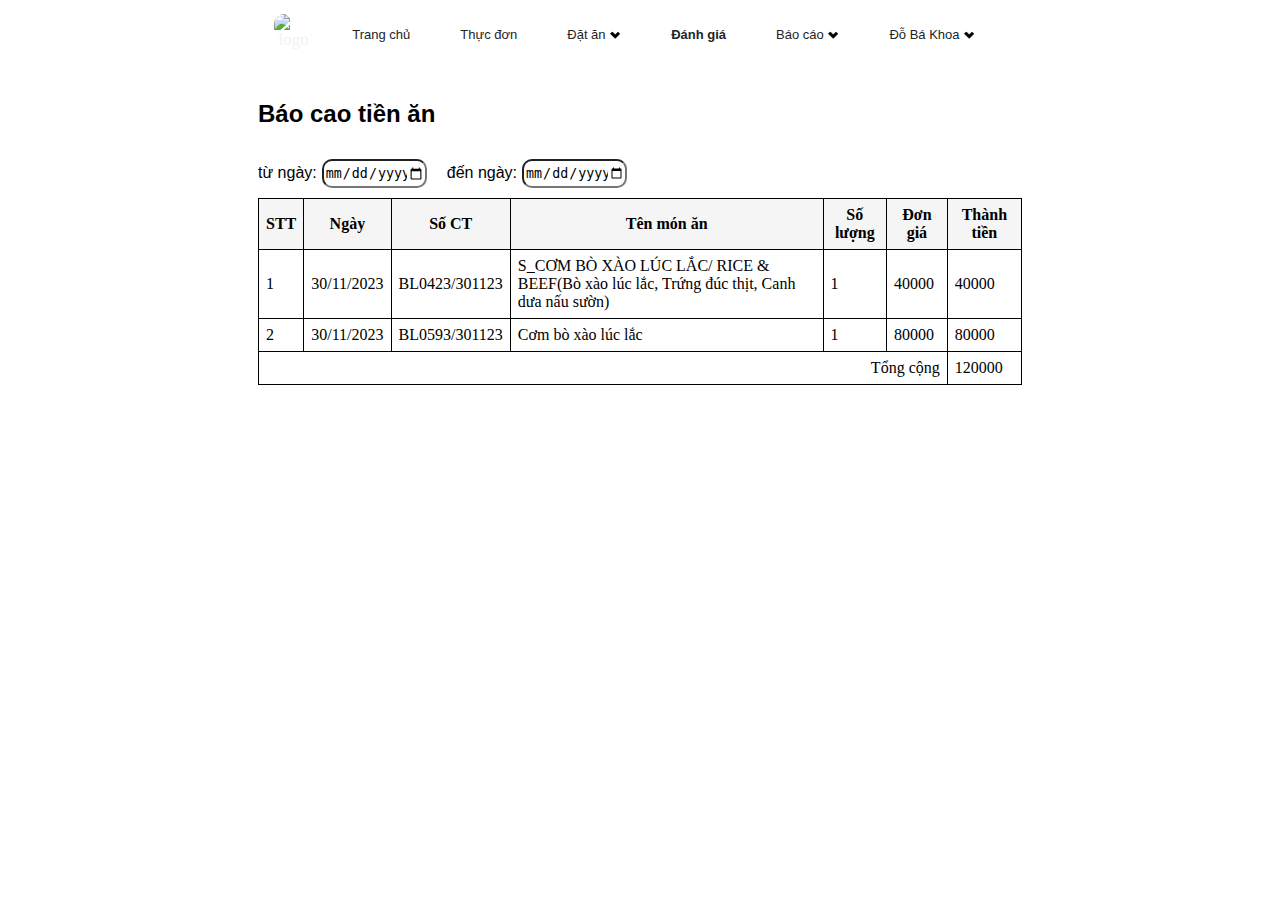
==== html/BaoCao.html @ 77702313 "Add files via upload" ====
<!DOCTYPE html>
<html lang="en">
<head>
    <meta charset="UTF-8">
    <meta name="viewport" content="width=device-width, initial-scale=1.0">
    <title>Document</title>
    <link rel="stylesheet" href="../css/datan.css">
</head>
<body>
    <div class="container-fluid">
        <header class="d-flex fixed-header">
            <div>
                <img src="https://canteen.theolympiaschools.edu.vn/Graphics/OlympiaSchoolLogo.svg" alt="logo">
            </div>
            <div class="d-flex navbar">
                <div>
                    <a class="navbar-a" href="../datan.html">Trang chủ</a>
                </div>
                <div>
                    <a class="navbar-a" href="">Thực đơn</a>
                </div>
                <div class="dropdown">
                    <a class="navbar-a" href="">Đặt ăn <img src="../image/arrow_icon.png" alt="arrow_icon" class="icon"></a>
                    <div class="dropdown-content">
                        <a class="navbar-a" href="">Đặt ăn</a>
                        <br>
                        <a class="navbar-a" href="">Không đặt ăn</a>
                        <br>
                        <a class="navbar-a" href="">Xem lại</a>
                    </div>
                </div>
                <div>
                    <a class="navbar-a bold" href="">Đánh giá</a>
                </div>
                <div class="dropdown">
                    <a class="navbar-a" href="">Báo cáo <img src="../image/arrow_icon.png" alt="arrow_icon" class="icon"></a>
                    <div class="dropdown-content">
                        <a class="navbar-a" href="">Báo cáo đặt ăn</a>
                        <br>
                        <a class="navbar-a" href="">Báo cáo thực đơn</a>
                    </div>
                </div>
                <div class="dropdown">
                    <a class="navbar-a" href="">Đỗ Bá Khoa <img src="../image/arrow_icon.png" alt="arrow_icon" class="icon"></a>
                    <div class="dropdown-content">
                        <a class="navbar-a" href=""><img src="../image/info_icon.png" alt="arrow_icon" width="10px" height="10px"> Thông tin</a>
                        <br>
                        <a class="navbar-a" href=""><img src="../image/lock_icon.png" alt="arrow_icon" width="10px" height="10px"> Đổi mật khẩu</a>
                        <br>
                        <a class="navbar-a" href=""><img src="../image/logout_icon.png" alt="arrow_icon" width="10px" height="10px"> Đăng xuất</a>
                    </div>
                </div>
            </div>
        </header>
        <h2 style="margin-top: 100px;">Báo cao tiền ăn</h2>
        <div class="d-flex">
            <p>từ ngày:</p>
            <input type="date" class="date">
            <p>đến ngày:</p>
            <input type="date" class="date">
        </div>
        <table class="">
            <tr>
                <th>STT</th>
                <th>Ngày</th>
                <th>Số CT</th>
                <th>Tên món ăn</th>
                <th>Số lượng</th>
                <th>Đơn giá</th>
                <th>Thành tiền</th>
            </tr>
            <tr>
                <td>1</td>
                <td>30/11/2023</td>
                <td>BL0423/301123</td>
                <td>S_CƠM BÒ XÀO LÚC LẮC/ RICE & BEEF(Bò xào lúc lắc, Trứng đúc thịt, Canh dưa nấu sườn)</td>
                <td>1</td>
                <td>40000</td>
                <td>40000</td>
            </tr>
            <tr>
                <td>2</td>
                <td>30/11/2023</td>
                <td>BL0593/301123</td>
                <td>Cơm bò xào lúc lắc</td>
                <td>1</td>
                <td>80000</td>
                <td>80000</td>
            </tr>
            <tr>
                <td colspan="6" style="text-align: right;">Tổng cộng</td>
                <td>120000</td>
            </tr>
        </table>
    </div>
</body>
</html>
---- css/datan.css ----
body {
    background-color: #FFFFFF;
}
.container-fluid {
    margin-left: 250px;
    margin-right: 250px;
}
.container {
    display: flex;
    flex-wrap: wrap;
    justify-content: space-between;
}

.container > div {
    width: 300px;
    margin: 10px;
    background-color: #FFFFFF;
    height: 260px;
    border-radius: 10px;
    box-shadow: #e4e4e4 4px 4px 6px;
}

img {
    border-top-right-radius: 10px;
    border-top-left-radius: 10px;
}
.content {
    margin-left: 10px;
}
.dropdown-content-imformation {
    font-size: medium;
}
.navbar {
    margin-top: 10px;
    margin-right: 10px;
    width: 100%;
    justify-content: flex-end;
    gap: 50px;
}
.navbar-a {
    text-decoration: none;
    color: #212529;
    font-size: small;
}
.navbar-a:hover {
    color: rgb(162, 0, 162);
}
.d-flex {
    display: flex;
}
.dropdown {
    position: relative;
    display: inline-block;
}
  
.dropdown-content {
    display: none;
    position: fixed;
    background-color: #ffffff;
    min-width: 160px;
    padding: 12px 16px;
    z-index: 1;
    border-radius: 7px;
    text-align: left;
}
.dropdown:hover .dropdown-content {
    display: block;
}
.icon {
    width: 12px;
    height: 8px;
}
.fixed-header {
    z-index: 10;
    overflow: hidden;
    background-color: rgb(255, 255, 255);
    position: fixed;
    top: 0;
}
header > div {
    float: left;
    color: #f2f2f2;
    text-align: center;
    padding: 14px 16px;
    text-decoration: none;
    font-size: 17px;
}

.show {
    /* display: fixed; */
}

#btn{
    /* position: fixed;
    right: 270px;
    top: 650px;
    z-index: 999; */
    display: none;
}
.up-button > img {
    width: 40px;
    height: 40px;
}
p {
    font-family: Arial, Helvetica, sans-serif;
}
a {
    font-family: Arial, Helvetica, sans-serif;
    margin-top: 3px;
}
.dropdown-content > a {
    margin-top: 5px;
    margin-bottom: 10px;
}
h1,h2,h3,h4 {
    font-family: Arial, Helvetica, sans-serif;
}




/* Phan danh gia */
.date {
    border-radius: 10px;
    height: 25px;
    width: 100px;
    margin-top: 11px;
    margin-left: 5px;
    margin-right: 20px;
}
.img-food {
    width: 180px;
    height: 120px;
    border-radius: 10px;
    margin: 15px;
}
.food-card {
    z-index: 1;
    border-radius: 10px;
    width: 850px;
    height: 150px;
    box-shadow: 0px 8px 16px 0px rgba(0,0,0,0.2);
    margin: 30px;
}
.about-food {
    font-size: 11px;
    margin-top: -5px;
    margin-right: 10px;
    margin-left: 20px;
}

.bold {
    font-weight: bold;
}
.zoom {
    transition: 0.2s;
}
.zoom:hover {
    transform: scale(1.05);
}
.zoom:hover .price {
    display: block;
}
.price {
 display: none;
}



/* Bao cao */
table {
    width: 100%;
    border-collapse: collapse;
}

table td, table th {
    border: 1px solid black;
    padding: 7px;
}

table th {
    background-color: #F5F5F5
}

table tr:hover {
    background-color: #d3d3d3
}
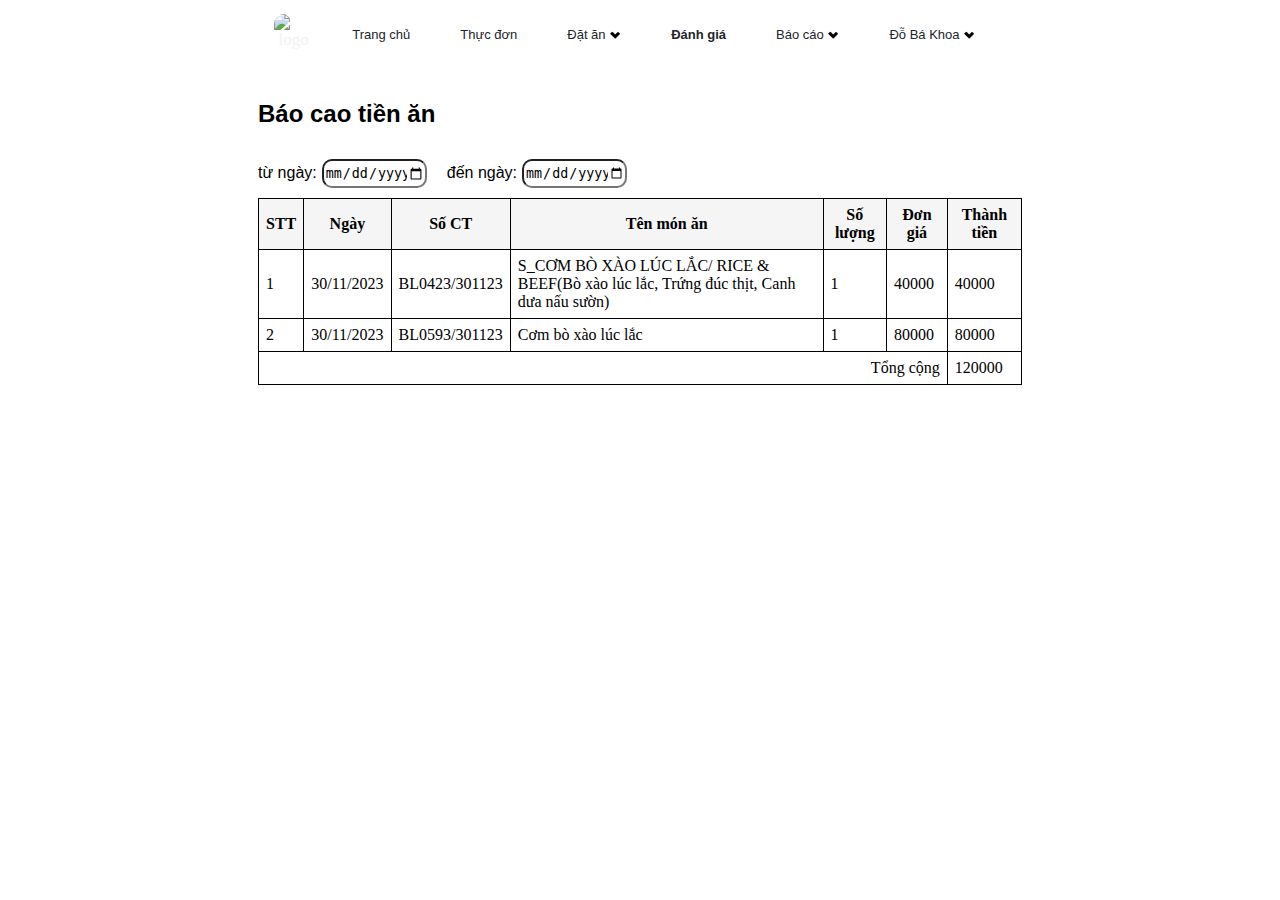
==== commit 0b59f6c3: "sua file index" ====
--- a/html/BaoCao.html
+++ b/html/BaoCao.html
@@ -14,7 +14,7 @@
             </div>
             <div class="d-flex navbar">
                 <div>
-                    <a class="navbar-a" href="../datan.html">Trang chủ</a>
+                    <a class="navbar-a" href="../index.html">Trang chủ</a>
                 </div>
                 <div>
                     <a class="navbar-a" href="">Thực đơn</a>
